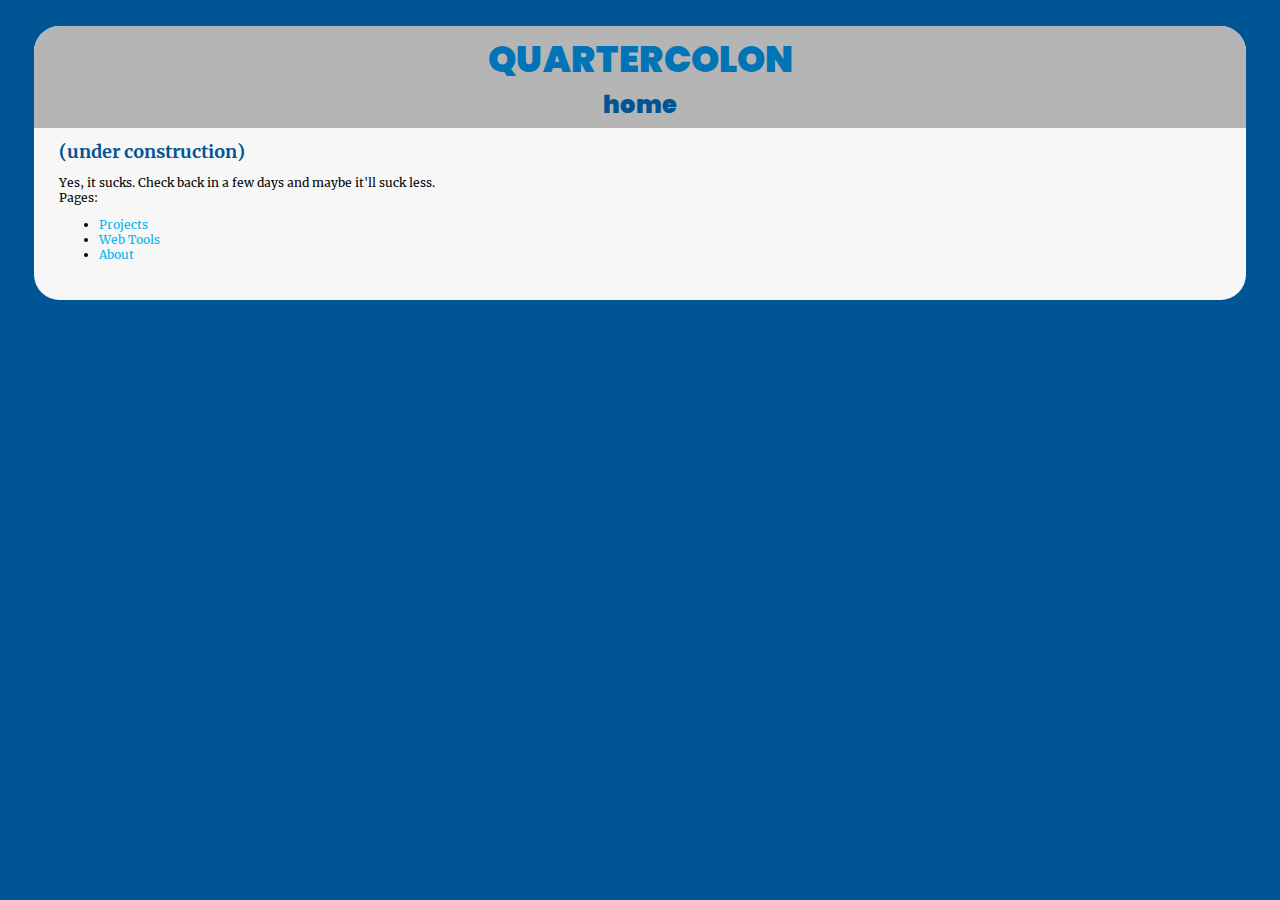
==== ex/index.html @ 6cd11840 "new styling" ====
<!DOCTYPE html>
<html>
	<head>
    <link rel="stylesheet" href="/styles/common.css">
	</head>
	<body>
		<div class="content-box">
      <div class="title">
			  <h1>QUARTERCOLON</h1>
        <h2>home</h2>
      </div>
      <div class="content">
        <h3>(under construction)</h3>
        <p>
          Yes, it sucks. Check back in a few days and maybe it'll suck less.<br>
          Pages:
        </p>
        <ul>
          <li><a href="projects.html">Projects<a></li>
          <li><a href="tools.html">Web Tools<a></li>
          <li><a href="about.html">About<a></li>
        </ul>
      </div>
		</div>
	</body>
</html>
---- styles/common.css ----
/* Global vars */
:root {
  /* Colors */
  --primary: #02b3ee;
  --primary-dark: #0074b6;
  --primary-darker: #005595;
  --primary-light: #b0e4f8;
  --secondary: #ee3d02;
  --secondary-dark: #e03500;
  --secondary-light: #ffcab9;
  --tertiary: #02eeb3;
  --tertiary-dark: #00a864;
  --tertiary-light: #b7f8de;
  --dark: #4a4a4a;
  --gray: #b5b5b5;
  --white: #f7f7f7;
}

/* Fonts */
@font-face {
	font-family: Poppins;
	src: url(/assets/fonts/Poppins/Poppins-Black.ttf), local(Arial-Bold);
  font-weight: bold;
}

@font-face {
	font-family: Poppins;
	src: url(/assets/fonts/Poppins/Poppins-Bold.ttf), local(Arial);
}

@font-face {
	font-family: Merriweather;
	src: url(/assets/fonts/Merriweather/Merriweather-Regular.ttf);
}

@font-face {
	font-family: Merriweather;
	src: url(/assets/fonts/Merriweather/Merriweather-Italic.ttf);
  font-style: italic;
}

@font-face {
	font-family: Merriweather;
	src: url(/assets/fonts/Merriweather/Merriweather-Bold.ttf);
  font-weight: bold;
}

@font-face {
	font-family: Merriweather;
	src: url(/assets/fonts/Merriweather/Merriweather-BoldItalic.ttf);
  font-style: italic;
  font-weight: bold;
}

body {
	background-color: var(--primary-darker);
	font-family: Merriweather;
}

/* Title stylings */
h1 {
	font-family: Poppins;
  font-weight: bold;
  color: var(--primary-dark);
  text-align: center;
}

h2 {
	font-family: Poppins;
  font-weight: bold;
  text-align: center;
}

h2, h3 { color: var(--primary-darker); }

h1, h2, h3 { margin: 0px; }

/* Font sizings */
body { font-size: 12px}
h1 { font-size: 3em; }
h2 { font-size: 2em; }
h3 { font-size: 1.5em; }

a {
  outline: none;
  text-decoration: none;
}

/* Link colors */
a:link { color: var(--primary); }
a:hover { color: var(--primary-light); }
a:visited { color: var(--tertiary); }
a::focus { color: var(--tertiary-light) }

.content-box {
  margin: 2vw;
	border-radius: 2vw;
  background: var(--white);
}

.title {
  padding: 0.5em;
  border-radius: 2vw 2vw 0 0;
  background: var(--gray);
}

.content {
  padding: 1vw 2vw 2vw;
}
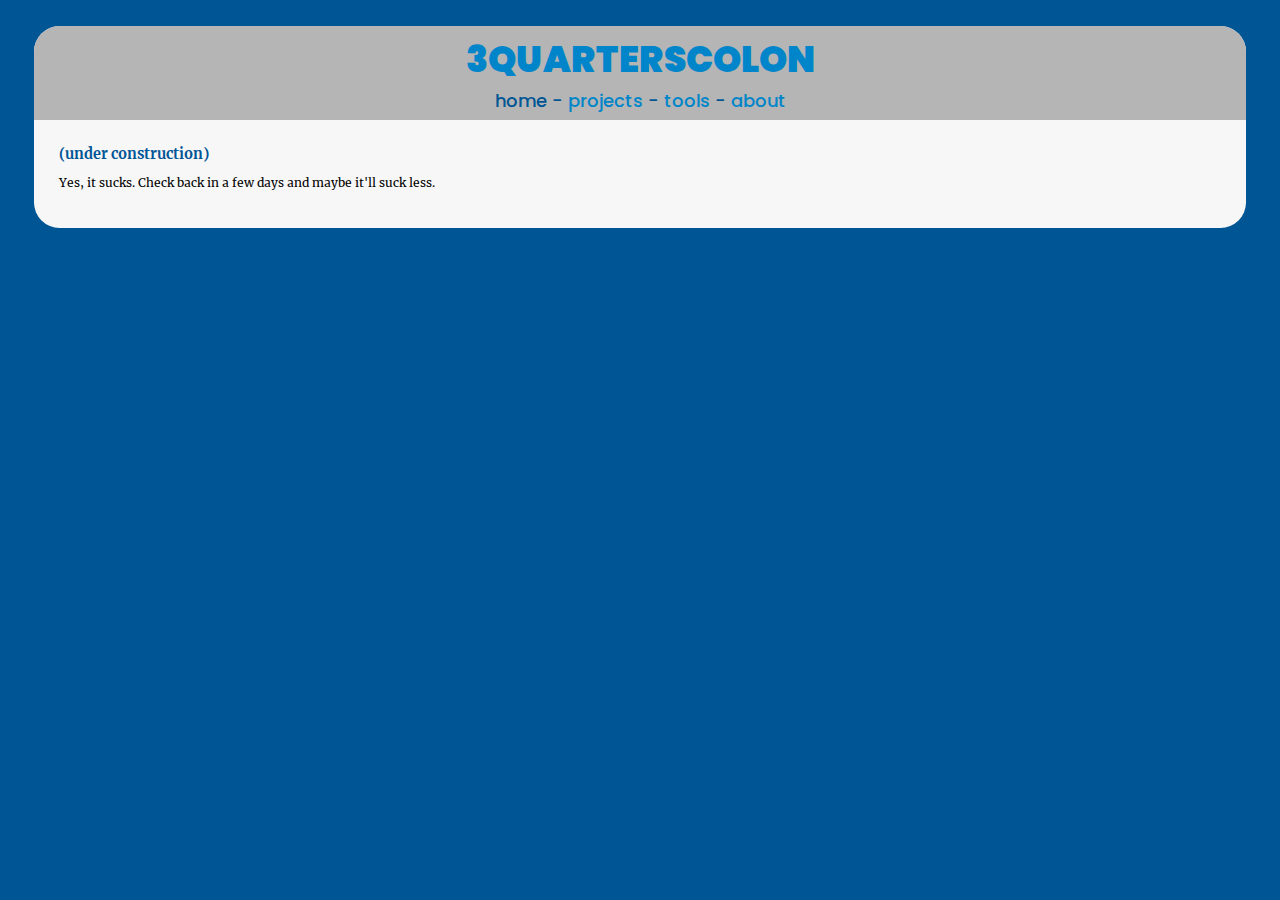
==== commit 8a35bf49: "Added links to header (the dumb way, until I find a better way), and some other tweaks." ====
--- a/ex/index.html
+++ b/ex/index.html
@@ -1,25 +1,20 @@
 <!DOCTYPE html>
 <html>
 	<head>
+    <title>: ; - home</title>
     <link rel="stylesheet" href="/styles/common.css">
 	</head>
 	<body>
 		<div class="content-box">
       <div class="title">
-			  <h1>QUARTERCOLON</h1>
-        <h2>home</h2>
+			  <h1>3QUARTERSCOLON</h1>
+        <h2>home - <a href="projects.html">projects</a> - <a href="tools.html">tools</a> - <a href="about.html">about</a></h2>
       </div>
       <div class="content">
         <h3>(under construction)</h3>
         <p>
-          Yes, it sucks. Check back in a few days and maybe it'll suck less.<br>
-          Pages:
+          Yes, it sucks. Check back in a few days and maybe it'll suck less.
         </p>
-        <ul>
-          <li><a href="projects.html">Projects<a></li>
-          <li><a href="tools.html">Web Tools<a></li>
-          <li><a href="about.html">About<a></li>
-        </ul>
       </div>
 		</div>
 	</body>
--- a/styles/common.css
+++ b/styles/common.css
@@ -2,15 +2,15 @@
 :root {
   /* Colors */
   --primary: #02b3ee;
-  --primary-dark: #0074b6;
+  --primary-dark: #0085ca;
   --primary-darker: #005595;
-  --primary-light: #b0e4f8;
+  --primary-light: #44c0f0;
   --secondary: #ee3d02;
   --secondary-dark: #e03500;
-  --secondary-light: #ffcab9;
+  --secondary-light: #ff855d;
   --tertiary: #02eeb3;
   --tertiary-dark: #00a864;
-  --tertiary-light: #b7f8de;
+  --tertiary-light: #80f3ca;
   --dark: #4a4a4a;
   --gray: #b5b5b5;
   --white: #f7f7f7;
@@ -19,13 +19,19 @@
 /* Fonts */
 @font-face {
 	font-family: Poppins;
-	src: url(/assets/fonts/Poppins/Poppins-Black.ttf), local(Arial-Bold);
+	src: url(/assets/fonts/Poppins/Poppins-Black.ttf), local(Arial);
   font-weight: bold;
 }
 
 @font-face {
 	font-family: Poppins;
 	src: url(/assets/fonts/Poppins/Poppins-Bold.ttf), local(Arial);
+}
+
+@font-face {
+	font-family: Poppins;
+	src: url(/assets/fonts/Poppins/Poppins-Medium.ttf), local(Arial);
+  font-weight: lighter;
 }
 
 @font-face {
@@ -67,19 +73,19 @@
 
 h2 {
 	font-family: Poppins;
-  font-weight: bold;
   text-align: center;
+  font-weight: lighter
 }
 
 h2, h3 { color: var(--primary-darker); }
 
-h1, h2, h3 { margin: 0px; }
+h1, h2, h3, ol, ul { margin: 0px; }
 
 /* Font sizings */
 body { font-size: 12px}
 h1 { font-size: 3em; }
-h2 { font-size: 2em; }
-h3 { font-size: 1.5em; }
+h2 { font-size: 1.5em; }
+h3 { font-size: 1.2em; }
 
 a {
   outline: none;
@@ -87,10 +93,10 @@
 }
 
 /* Link colors */
-a:link { color: var(--primary); }
-a:hover { color: var(--primary-light); }
-a:visited { color: var(--tertiary); }
-a::focus { color: var(--tertiary-light) }
+a:link { color: var(--primary-dark); }
+a:hover { color: var(--primary); }
+a:visited { color: var(--primary-light); }
+a::focus { color: var(--primary-light) }
 
 .content-box {
   margin: 2vw;
@@ -105,5 +111,5 @@
 }
 
 .content {
-  padding: 1vw 2vw 2vw;
+  padding: 2vw;
 }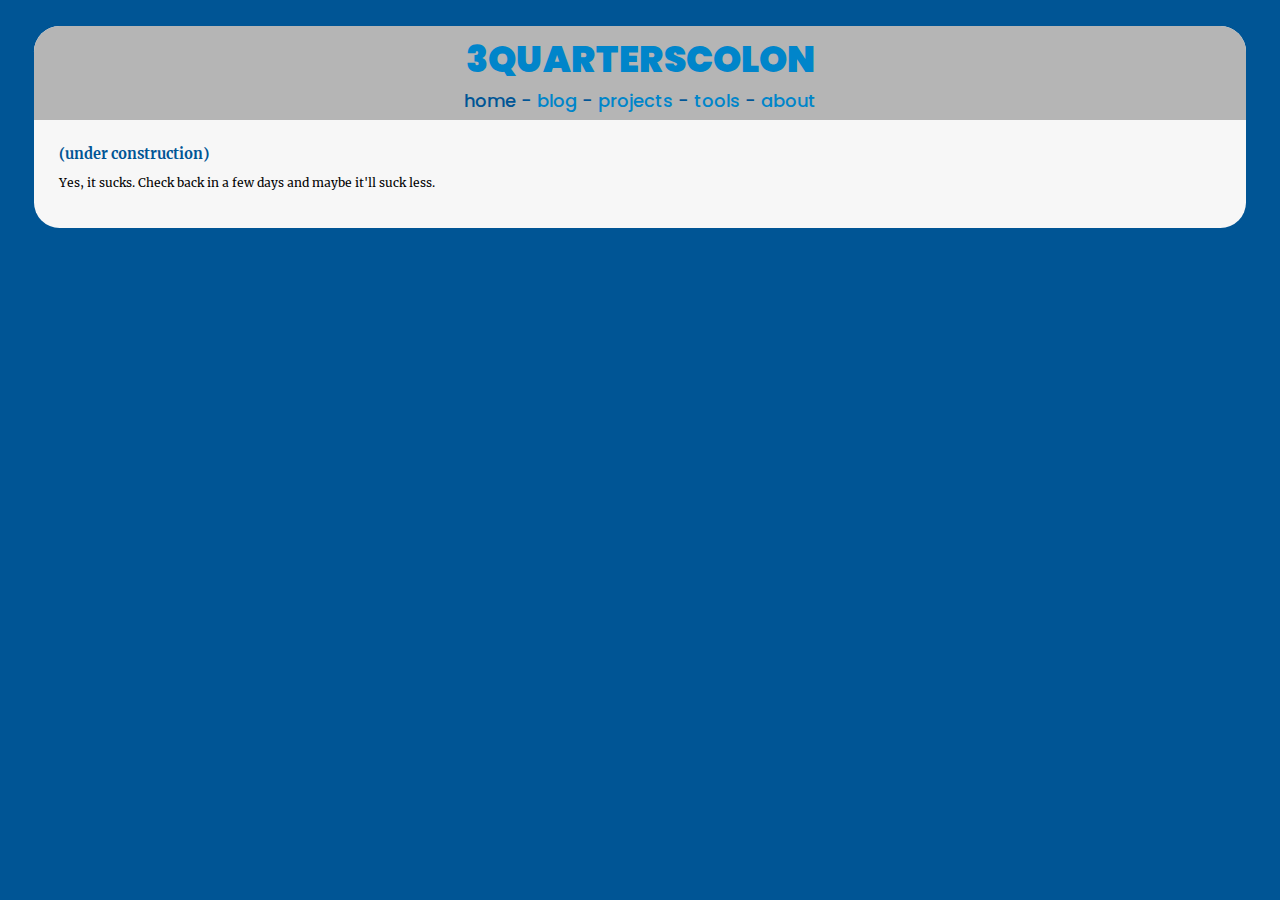
==== commit ee9a7e2b: "Added blog page with basic dummy layout and css." ====
--- a/ex/index.html
+++ b/ex/index.html
@@ -8,7 +8,7 @@
 		<div class="content-box">
       <div class="title">
 			  <h1>3QUARTERSCOLON</h1>
-        <h2>home - <a href="projects.html">projects</a> - <a href="tools.html">tools</a> - <a href="about.html">about</a></h2>
+        <h2>home - <a href="blog.html">blog</a> - <a href="projects.html">projects</a> - <a href="tools.html">tools</a> - <a href="about.html">about</a></h2>
       </div>
       <div class="content">
         <h3>(under construction)</h3>
--- a/styles/common.css
+++ b/styles/common.css
@@ -98,6 +98,7 @@
 a:visited { color: var(--primary-light); }
 a::focus { color: var(--primary-light) }
 
+/* Layout */
 .content-box {
   margin: 2vw;
 	border-radius: 2vw;
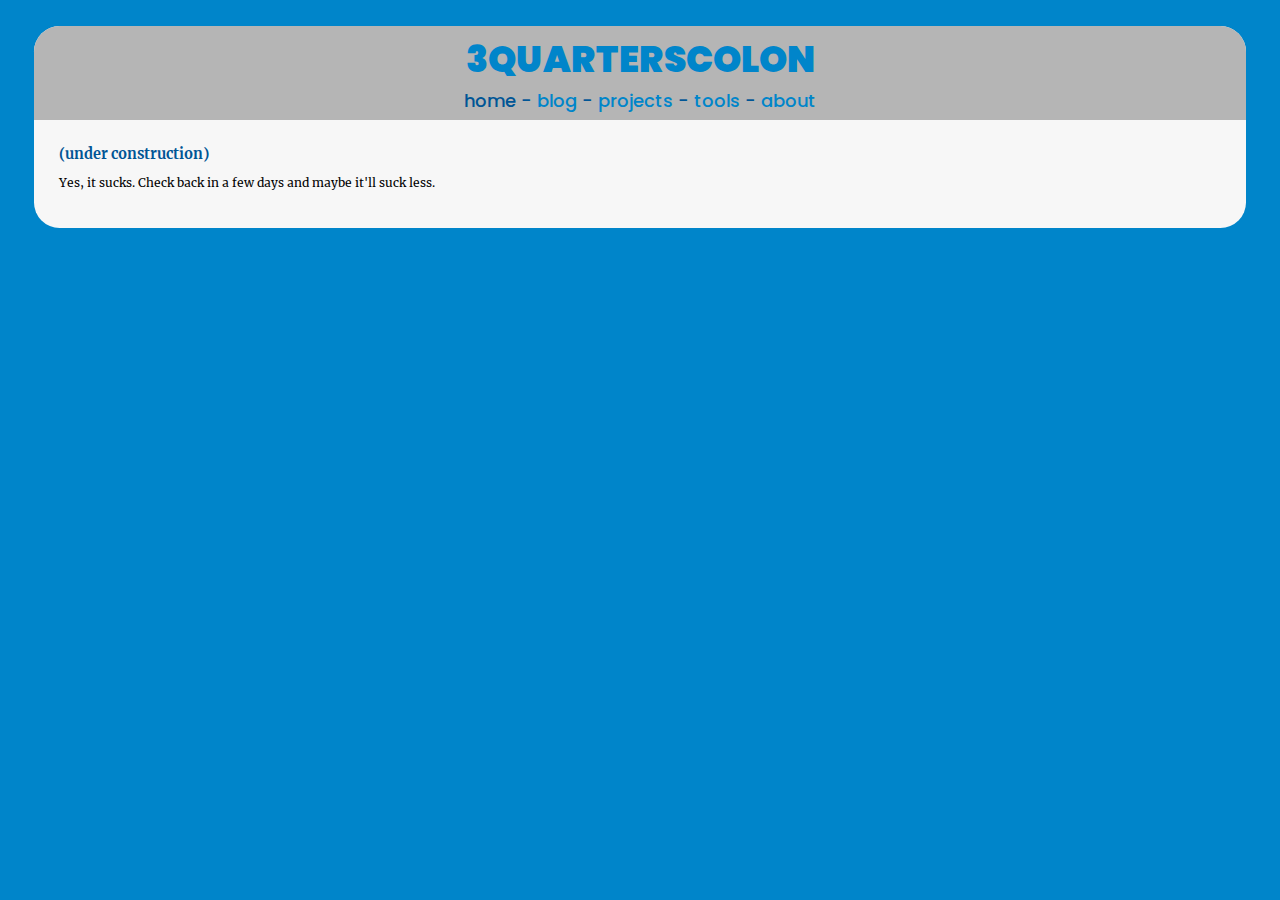
==== commit e6b386c6: "Fix wonky and inconsistent indentation" ====
--- a/ex/index.html
+++ b/ex/index.html
@@ -1,21 +1,21 @@
 <!DOCTYPE html>
 <html>
-	<head>
-    <title>: ; - home</title>
-    <link rel="stylesheet" href="/styles/common.css">
-	</head>
-	<body>
-		<div class="content-box">
-      <div class="title">
-			  <h1>3QUARTERSCOLON</h1>
-        <h2>home - <a href="blog.html">blog</a> - <a href="projects.html">projects</a> - <a href="tools.html">tools</a> - <a href="about.html">about</a></h2>
-      </div>
-      <div class="content">
-        <h3>(under construction)</h3>
-        <p>
-          Yes, it sucks. Check back in a few days and maybe it'll suck less.
-        </p>
-      </div>
-		</div>
-	</body>
+    <head>
+        <title>: ; - home</title>
+        <link rel="stylesheet" href="/styles/common.css">
+    </head>
+    <body>
+        <div class="content-box">
+            <div class="title">
+                <h1>3QUARTERSCOLON</h1>
+                <h2>home - <a href="blog.html">blog</a> - <a href="projects.html">projects</a> - <a href="tools.html">tools</a> - <a href="about.html">about</a></h2>
+            </div>
+            <div class="content">
+                <h3>(under construction)</h3>
+                <p>
+                    Yes, it sucks. Check back in a few days and maybe it'll suck less.
+                </p>
+            </div>
+        </div>
+    </body>
 </html>--- a/styles/common.css
+++ b/styles/common.css
@@ -1,26 +1,26 @@
 /* Global vars */
 :root {
-  /* Colors */
-  --primary: #02b3ee;
-  --primary-dark: #0085ca;
-  --primary-darker: #005595;
-  --primary-light: #44c0f0;
-  --secondary: #ee3d02;
-  --secondary-dark: #e03500;
-  --secondary-light: #ff855d;
-  --tertiary: #02eeb3;
-  --tertiary-dark: #00a864;
-  --tertiary-light: #80f3ca;
-  --dark: #4a4a4a;
-  --gray: #b5b5b5;
-  --white: #f7f7f7;
+    /* Colors */
+    --primary: #02b3ee;
+    --primary-dark: #0085ca;
+    --primary-darker: #005595;
+    --primary-light: #44c0f0;
+    --secondary: #ee3d02;
+    --secondary-dark: #e03500;
+    --secondary-light: #ff855d;
+    --tertiary: #02eeb3;
+    --tertiary-dark: #00a864;
+    --tertiary-light: #80f3ca;
+    --dark: #4a4a4a;
+    --gray: #b5b5b5;
+    --white: #f7f7f7;
 }
 
 /* Fonts */
 @font-face {
 	font-family: Poppins;
 	src: url(/assets/fonts/Poppins/Poppins-Black.ttf), local(Arial);
-  font-weight: bold;
+    font-weight: bold;
 }
 
 @font-face {
@@ -31,7 +31,7 @@
 @font-face {
 	font-family: Poppins;
 	src: url(/assets/fonts/Poppins/Poppins-Medium.ttf), local(Arial);
-  font-weight: lighter;
+    font-weight: lighter;
 }
 
 @font-face {
@@ -42,44 +42,45 @@
 @font-face {
 	font-family: Merriweather;
 	src: url(/assets/fonts/Merriweather/Merriweather-Italic.ttf);
-  font-style: italic;
+    font-style: italic;
 }
 
 @font-face {
 	font-family: Merriweather;
 	src: url(/assets/fonts/Merriweather/Merriweather-Bold.ttf);
-  font-weight: bold;
+    font-weight: bold;
 }
 
 @font-face {
 	font-family: Merriweather;
 	src: url(/assets/fonts/Merriweather/Merriweather-BoldItalic.ttf);
-  font-style: italic;
-  font-weight: bold;
+    font-style: italic;
+    font-weight: bold;
 }
 
 body {
-	background-color: var(--primary-darker);
+	background-color: var(--primary-dark);
 	font-family: Merriweather;
 }
 
 /* Title stylings */
 h1 {
 	font-family: Poppins;
-  font-weight: bold;
-  color: var(--primary-dark);
-  text-align: center;
+    font-weight: bold;
+    color: var(--primary-dark);
 }
 
 h2 {
-	font-family: Poppins;
-  text-align: center;
-  font-weight: lighter
+    font-family: Poppins;
+    font-weight: lighter;
+    color: var(--primary-darker);
 }
 
-h2, h3 { color: var(--primary-darker); }
+h3 { color: var(--primary-darker); }
 
 h1, h2, h3, ol, ul { margin: 0px; }
+
+.title h1, .title h2 { text-align: center; }
 
 /* Font sizings */
 body { font-size: 12px}
@@ -88,29 +89,27 @@
 h3 { font-size: 1.2em; }
 
 a {
-  outline: none;
-  text-decoration: none;
+    outline: none;
+    text-decoration: none;
 }
 
 /* Link colors */
 a:link { color: var(--primary-dark); }
-a:hover { color: var(--primary); }
-a:visited { color: var(--primary-light); }
-a::focus { color: var(--primary-light) }
+a:hover { color: var(--primary-light); }
+a:focus { color: var(--primary-light); }
+a:visited { color: var(--primary); }
 
 /* Layout */
 .content-box {
-  margin: 2vw;
+    margin: 2vw;
 	border-radius: 2vw;
-  background: var(--white);
+    background: var(--white);
 }
 
 .title {
-  padding: 0.5em;
-  border-radius: 2vw 2vw 0 0;
-  background: var(--gray);
+    padding: 0.5em;
+    border-radius: 2vw 2vw 0 0;
+    background: var(--gray);
 }
 
-.content {
-  padding: 2vw;
-}+.content { padding: 2vw; }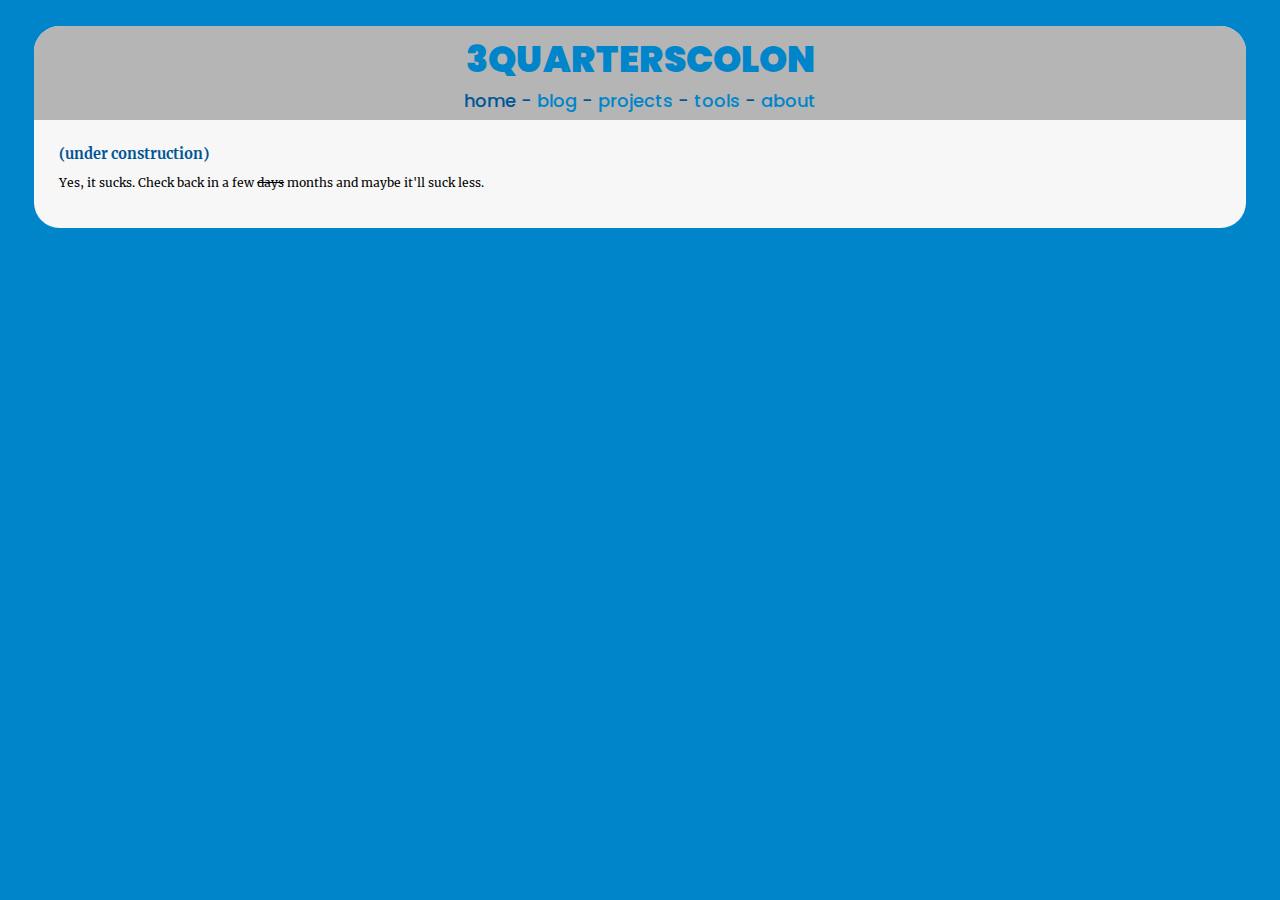
==== commit 027f7b14: "Update index.html" ====
--- a/ex/index.html
+++ b/ex/index.html
@@ -1,7 +1,9 @@
 <!DOCTYPE html>
-<html>
+<html lang="en">
     <head>
         <title>: ; - home</title>
+        <meta name="viewport" content="width=device-width, initial-scale=1">
+        <link rel="icon" type="image/x-icon" href="/assets/images/favicon.ico">
         <link rel="stylesheet" href="/styles/common.css">
     </head>
     <body>
@@ -13,9 +15,10 @@
             <div class="content">
                 <h3>(under construction)</h3>
                 <p>
-                    Yes, it sucks. Check back in a few days and maybe it'll suck less.
+                    Yes, it sucks. Check back in a few <del>days</del> months and maybe it'll suck less.
                 </p>
+                <a rel="me" href="https://universeodon.com/@ruleofthree"></a>
             </div>
         </div>
     </body>
-</html>+</html>
